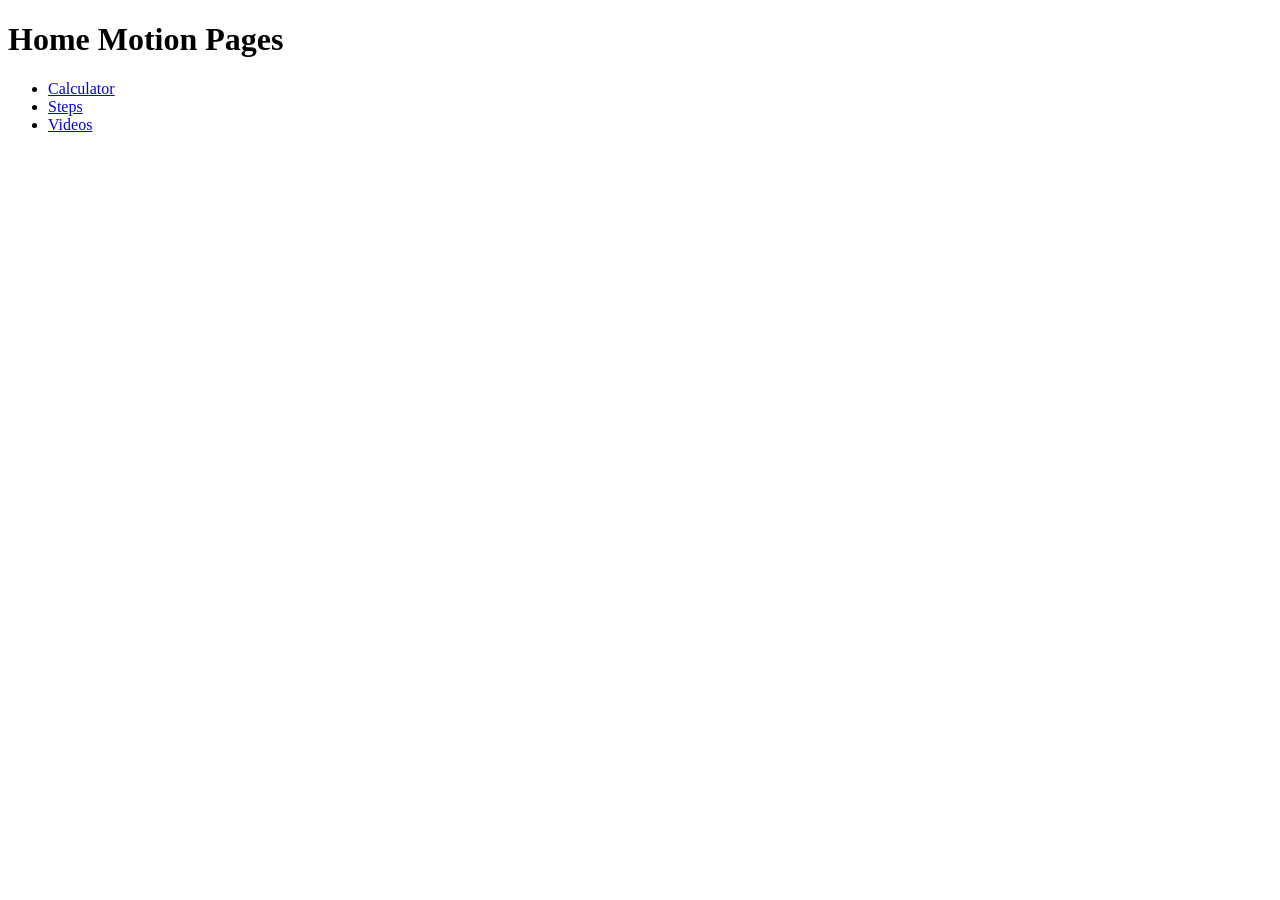
==== index.html @ 392ea390 "Add index page linking existing HTML files" ====
<!DOCTYPE html>
<html lang="en">
<head>
  <meta charset="UTF-8">
  <meta name="viewport" content="width=device-width, initial-scale=1.0">
  <title>Home Motion Pages</title>
</head>
<body>
  <h1>Home Motion Pages</h1>
  <ul>
    <li><a href="calculator.html">Calculator</a></li>
    <li><a href="steps.html">Steps</a></li>
    <li><a href="videos.html">Videos</a></li>
  </ul>
</body>
</html>
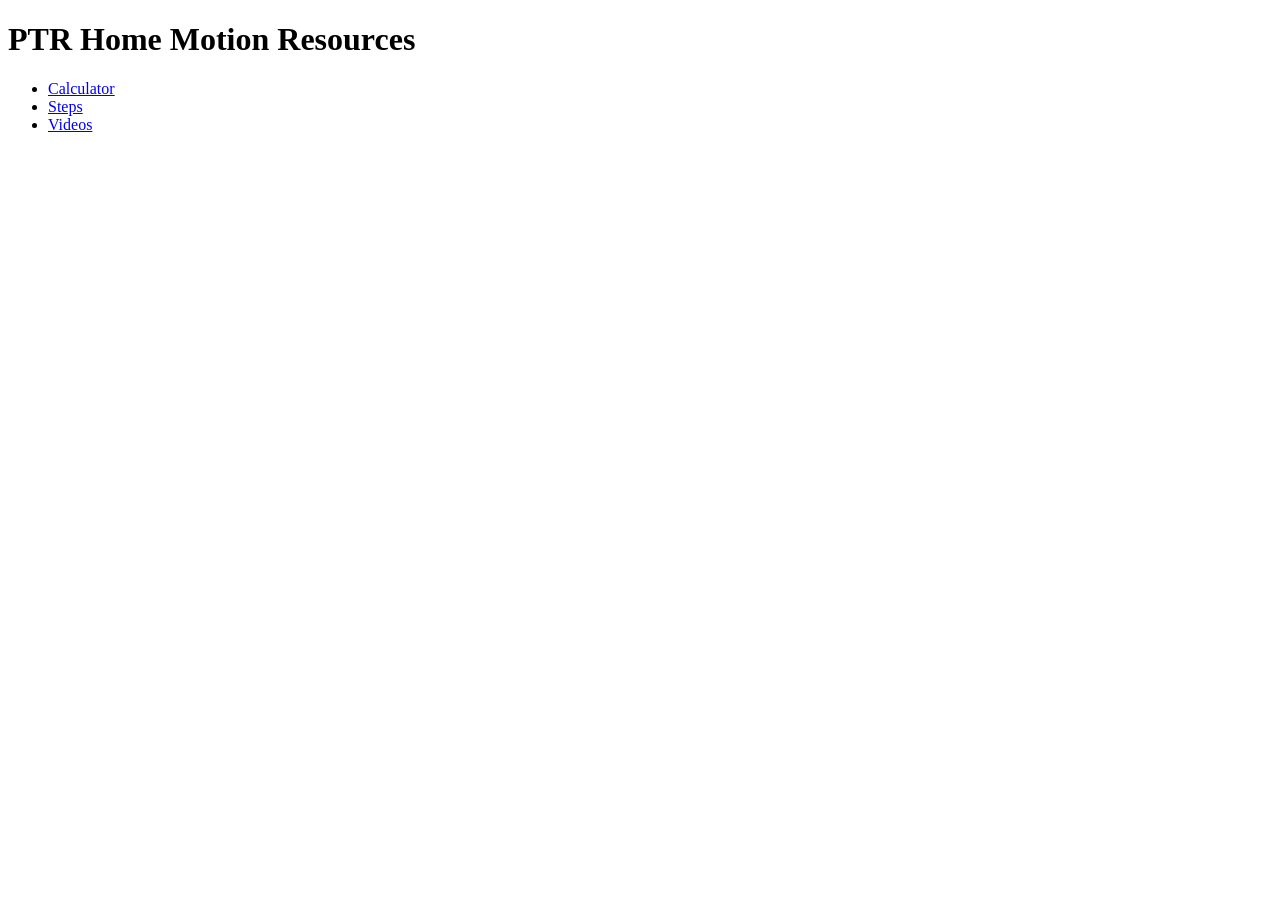
==== commit 5137406a: "Clarify index page title and heading" ====
--- a/index.html
+++ b/index.html
@@ -3,10 +3,10 @@
 <head>
   <meta charset="UTF-8">
   <meta name="viewport" content="width=device-width, initial-scale=1.0">
-  <title>Home Motion Pages</title>
+  <title>PTR Home Motion Resources</title>
 </head>
 <body>
-  <h1>Home Motion Pages</h1>
+  <h1>PTR Home Motion Resources</h1>
   <ul>
     <li><a href="calculator.html">Calculator</a></li>
     <li><a href="steps.html">Steps</a></li>
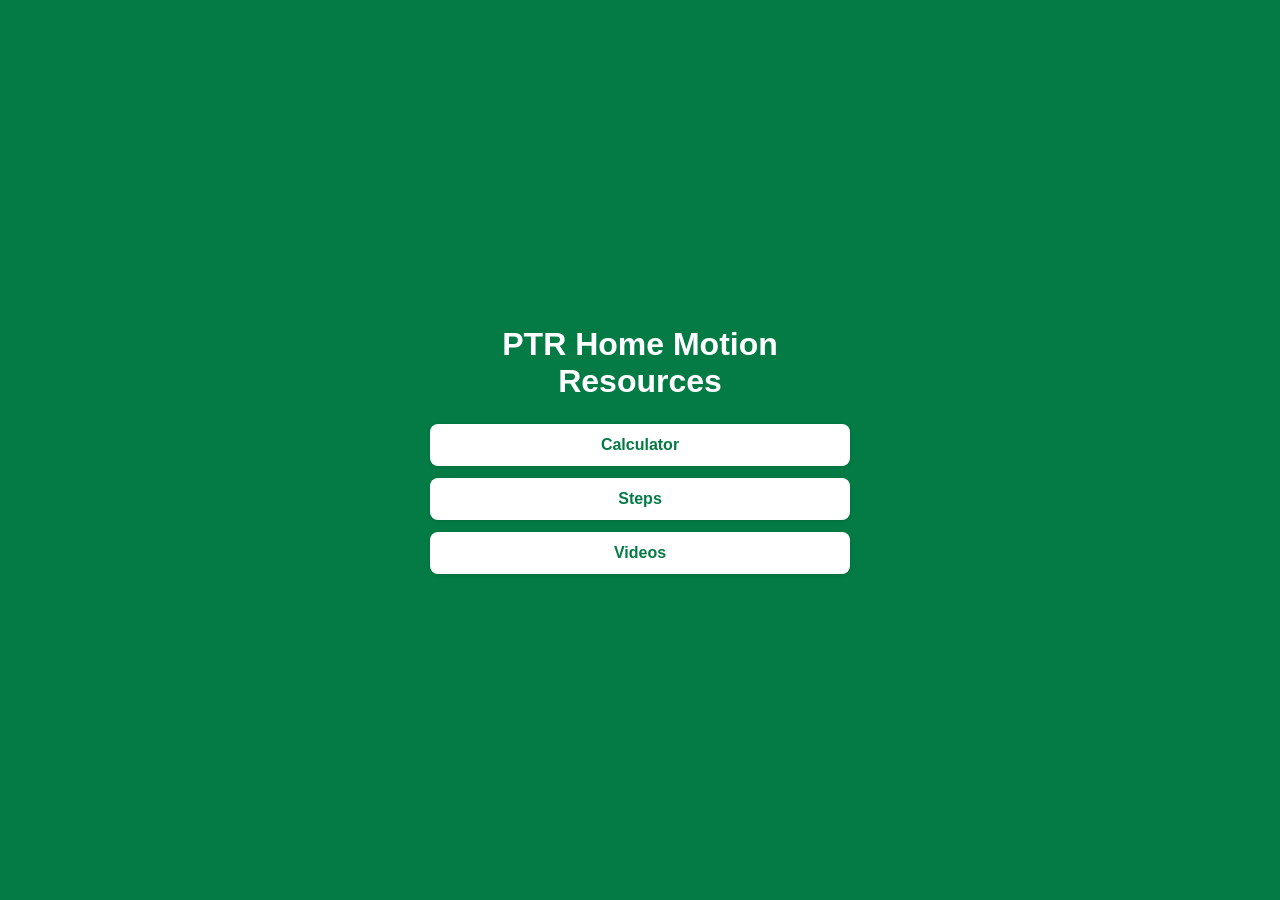
==== commit 043e4853: "Update index styles to match videos theme" ====
--- a/index.html
+++ b/index.html
@@ -4,13 +4,42 @@
   <meta charset="UTF-8">
   <meta name="viewport" content="width=device-width, initial-scale=1.0">
   <title>PTR Home Motion Resources</title>
+  <style>
+    * { margin: 0; padding: 0; box-sizing: border-box; }
+    body {
+      background: #047B44;
+      display: flex;
+      align-items: center;
+      justify-content: center;
+      min-height: 100vh;
+      font-family: -apple-system, BlinkMacSystemFont, sans-serif;
+      color: #ffffff;
+      padding: 24px;
+    }
+    main { text-align: center; width: 100%; max-width: 420px; }
+    h1 { margin-bottom: 24px; }
+    ul { list-style: none; display: grid; gap: 12px; }
+    a {
+      display: inline-block;
+      width: 100%;
+      text-decoration: none;
+      background: #ffffff;
+      color: #047B44;
+      padding: 12px 16px;
+      border-radius: 8px;
+      font-weight: 600;
+      box-shadow: 0 1px 4px rgba(0,0,0,0.12);
+    }
+  </style>
 </head>
 <body>
-  <h1>PTR Home Motion Resources</h1>
-  <ul>
-    <li><a href="calculator.html">Calculator</a></li>
-    <li><a href="steps.html">Steps</a></li>
-    <li><a href="videos.html">Videos</a></li>
-  </ul>
+  <main>
+    <h1>PTR Home Motion Resources</h1>
+    <ul>
+      <li><a href="calculator.html">Calculator</a></li>
+      <li><a href="steps.html">Steps</a></li>
+      <li><a href="videos.html">Videos</a></li>
+    </ul>
+  </main>
 </body>
 </html>
